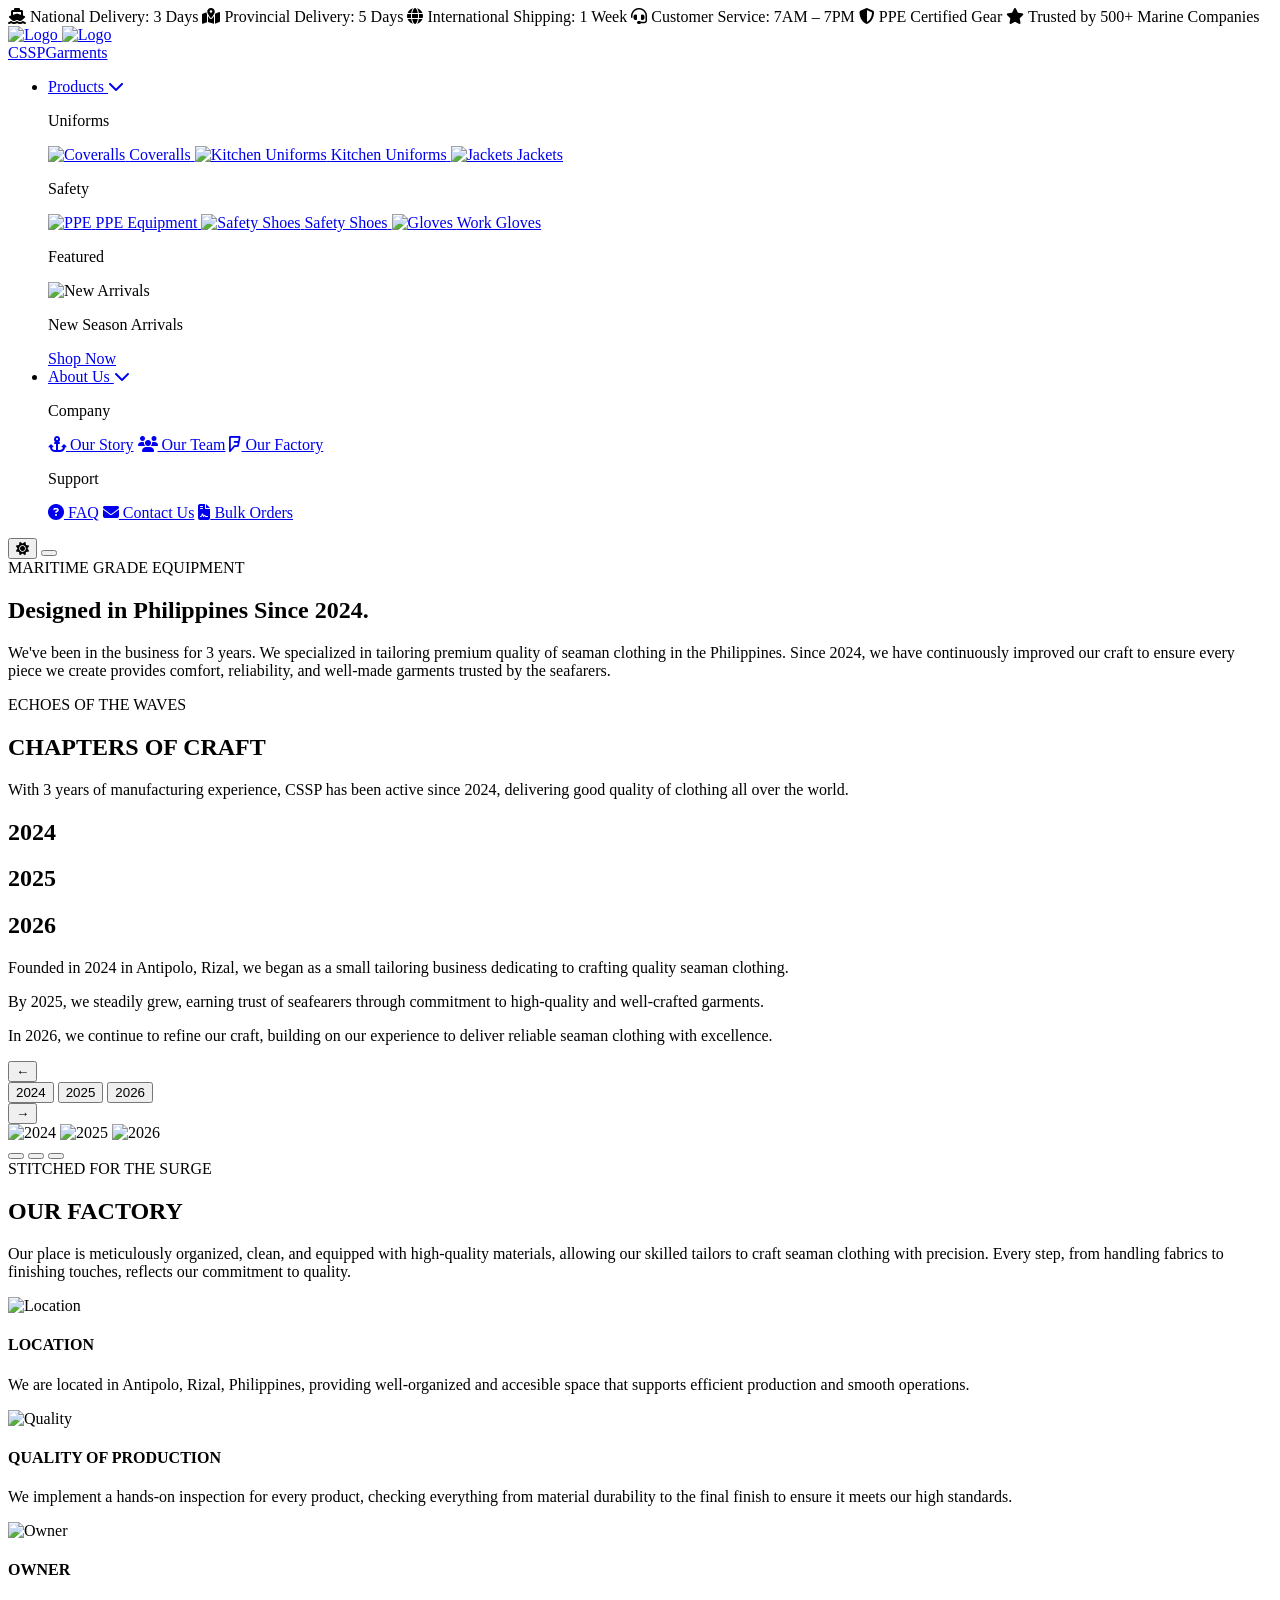
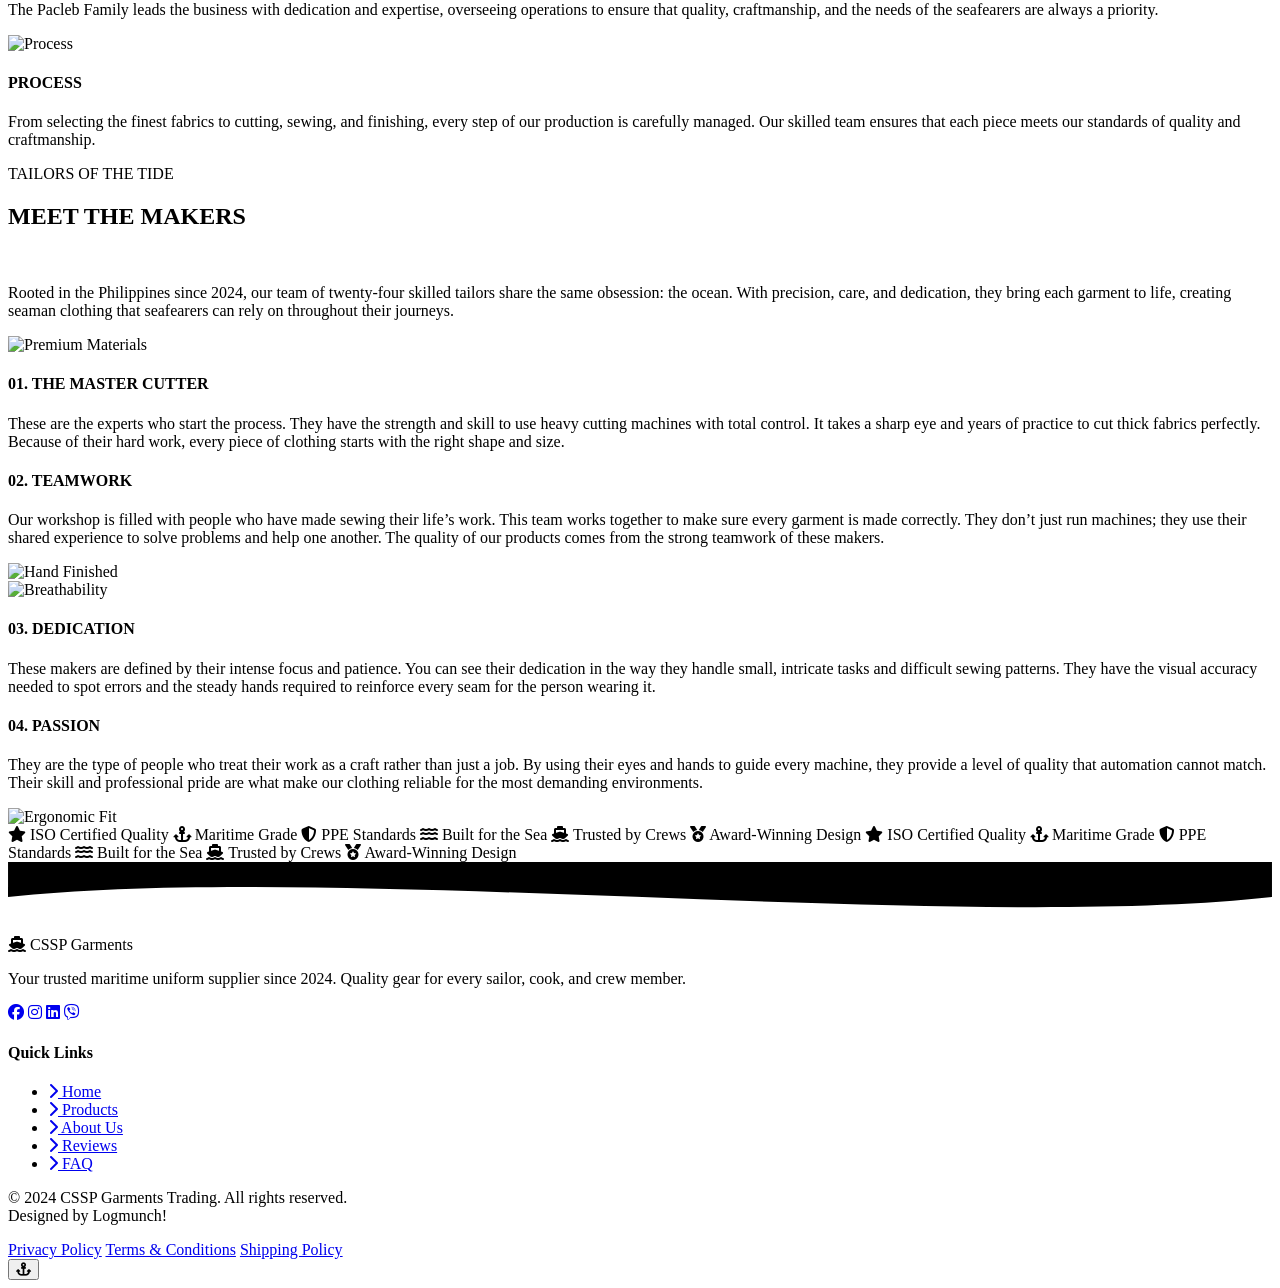
==== AboutUs.html @ a7395da7 "Change greeting from 'Hello' to 'Goodbye'" ====
<!DOCTYPE html>
<html lang="en" data-theme="light">
<head>
    <meta charset="UTF-8">
    <meta name="viewport" content="width=device-width, initial-scale=1.0">
    <link rel="icon" href="images/CSSP_LOGO.png">
    <link rel="preconnect" href="https://fonts.googleapis.com">
    <link rel="preconnect" href="https://fonts.gstatic.com" crossorigin>
    <link href="https://fonts.googleapis.com/css2?family=Bebas+Neue&family=DM+Sans:ital,opsz,wght@0,9..40,100..1000;1,9..40,100..1000&display=swap" rel="stylesheet">
    <link rel="stylesheet" href="https://cdnjs.cloudflare.com/ajax/libs/font-awesome/6.5.0/css/all.min.css"/>
    <link rel="stylesheet" href="styleAbout.css">
    <script src="https://kit.fontawesome.com/493ae0299a.js" crossorigin="anonymous"></script>
    <script src="scriptAbout.js"></script>
    <title>About Us – CSSP Garments Trading</title>
</head>
<body>

  <!-- ===== PRE-HEADER ===== -->
  <div class="pre-header">
    <div class="ticker-track" id="tickerTrack">
      <span><i class="fa-solid fa-ship"></i> National Delivery: 3 Days</span>
      <span><i class="fa-solid fa-map-location-dot"></i> Provincial Delivery: 5 Days</span>
      <span><i class="fa-solid fa-globe"></i> International Shipping: 1 Week</span>
      <span><i class="fa-solid fa-headset"></i> Customer Service: 7AM – 7PM</span>
      <span><i class="fa-solid fa-shield-halved"></i> PPE Certified Gear</span>
      <span><i class="fa-solid fa-star"></i> Trusted by 500+ Marine Companies</span>
    </div>
  </div>


  <header class="site-header" id="siteHeader">
    <div class="header-inner">
      <!-- Logo -->
      <a href="Home.html" class="logo-wrap">
        <div class="logo-icon">
          <img src="images/logo-light-text.png" class="logo-img light-logo" alt="Logo">
          <img src="images/logo-dark-text.png" class="logo-img dark-logo" alt="Logo">
        </div>
        <div class="logo-text">CSSP<span>Garments</span></div>
      </a>
 
      <!-- Main nav -->
      <nav class="main-nav" id="mainNav">
        <ul class="nav-list">
 
          <!-- Products mega menu -->
          <li class="nav-item has-mega">
            <a href="#products" class="nav-link">Products <i class="fa-solid fa-chevron-down nav-caret"></i></a>
            <div class="mega-menu">
              <div class="mega-inner">
                <div class="mega-col">
                  <p class="mega-label">Uniforms</p>
                  <a href="#" class="mega-item">
                    <img src="https://placehold.co/60x60/1a3a5c/ffffff?text=CV" alt="Coveralls" />
                    <span>Coveralls</span>
                  </a>
                  <a href="#" class="mega-item">
                    <img src="https://placehold.co/60x60/1a3a5c/ffffff?text=KU" alt="Kitchen Uniforms" />
                    <span>Kitchen Uniforms</span>
                  </a>
                  <a href="#" class="mega-item">
                    <img src="https://placehold.co/60x60/1a3a5c/ffffff?text=JK" alt="Jackets" />
                    <span>Jackets</span>
                  </a>
                </div>
                <div class="mega-col">
                  <p class="mega-label">Safety</p>
                  <a href="#" class="mega-item">
                    <img src="https://placehold.co/60x60/e63946/ffffff?text=PP" alt="PPE" />
                    <span>PPE Equipment</span>
                  </a>
                  <a href="#" class="mega-item">
                    <img src="https://placehold.co/60x60/e63946/ffffff?text=SH" alt="Safety Shoes" />
                    <span>Safety Shoes</span>
                  </a>
                  <a href="#" class="mega-item">
                    <img src="https://placehold.co/60x60/e63946/ffffff?text=GL" alt="Gloves" />
                    <span>Work Gloves</span>
                  </a>
                </div>
                <div class="mega-col mega-featured">
                  <p class="mega-label">Featured</p>
                  <div class="mega-feature-card">
                    <img src="https://placehold.co/200x140/f4d03f/1a3a5c?text=New+Arrivals" alt="New Arrivals" />
                    <p>New Season Arrivals</p>
                    <a href="#" class="btn-sm">Shop Now</a>
                  </div>
                </div>
              </div>
            </div>
          </li>
 
          <!-- About Us mega menu -->
          <li class="nav-item has-mega">
            <a href="#about" class="nav-link">About Us <i class="fa-solid fa-chevron-down nav-caret"></i></a>
            <div class="mega-menu">
              <div class="mega-inner">
                <div class="mega-col">
                  <p class="mega-label">Company</p>
                  <a href="#history" class="mega-item text-only"><i class="fa-solid fa-anchor"></i> Our Story</a>
                  <a href="#people" class="mega-item text-only"><i class="fa-solid fa-users"></i> Our Team</a>
                  <a href="#factory" class="mega-item text-only"><i class="fa-brands fa-foursquare"></i></i> Our Factory</a>
                </div>
                <div class="mega-col">
                  <p class="mega-label">Support</p>
                  <a href="#faq" class="mega-item text-only"><i class="fa-solid fa-circle-question"></i> FAQ</a>
                  <a href="#footer" class="mega-item text-only"><i class="fa-solid fa-envelope"></i> Contact Us</a>
                  <a href="#" class="mega-item text-only"><i class="fa-solid fa-file-contract"></i> Bulk Orders</a>
                </div>
              </div>
            </div>
          </li>
 
        </ul>
      </nav>
 
      <!-- Right-side icon group -->
      <div class="header-actions">

        <!-- Light/Dark mode toggle -->
        <button class="theme-toggle" id="themeToggle" title="Toggle Theme">
          <i class="fa-solid fa-sun" id="themeIcon"></i>
        </button>
 
        <!-- Hamburger (mobile only) -->
        <button class="hamburger" id="hamburger" aria-label="Open menu">
          <span></span><span></span><span></span>
        </button>
      </div>
    </div>
  </header>

  <section class="hero-about">
    <span class="hero-subtitle">MARITIME GRADE EQUIPMENT</span>
    <h1>
        Designed in <span class="ph">Philippines</span>
        <span class="year">Since 2024.</span>
    </h1>
    <p>We've been in the business for 3 years. We specialized in tailoring premium quality of seaman clothing in the Philippines. Since 2024, we have continuously improved our craft to ensure every piece we create provides comfort, reliability, and well-made garments trusted by the seafarers.</p>
  </section>
 
  <!--HISTORY SECTION -->
  <section id="history" class="history-wrapper history-section">
    <div class="history-content">
      <span class="history-subtitle">ECHOES OF THE WAVES</span>
      <h2 class="section-title history-title">CHAPTERS OF CRAFT</h2>
      <p>With 3 years of manufacturing experience, CSSP has been active since 2024, delivering good quality of clothing all over the world.</p>
  
      <div class="year-viewport">
        <div class="year-list" id="yearList">
         <h1 class="big-year">2024</h1>
         <h1 class="big-year">2025</h1>
         <h1 class="big-year">2026</h1>
        </div>
      </div>

      <div class="desc-container">
        <p class="growth-desc desc1">Founded in 2024 in Antipolo, Rizal, we began as a small tailoring business dedicating to crafting quality seaman clothing.</p>
        <p class="growth-desc desc2">By 2025, we steadily grew, earning trust of seafearers through commitment to high-quality and well-crafted garments.</p>
        <p class="growth-desc desc3">In 2026, we continue to refine our craft, building on our experience to deliver reliable seaman clothing with excellence.</p>
      </div>

      <div class="timeline-nav">
        <button class="arrow arr-left" data-slide="prev">←</button>
        <div class="year-wrapper">
          <button class="small-year" data-year="0">2024</button>
          <button class="small-year" data-year="1">2025</button>
          <button class="small-year" data-year="2">2026</button>
        </div>
        <button class="arrow arr-right" data-slide="next">→</button>
      </div>
    </div>

    <div class="history-pictures">
      <img src="images/IMG_1382.JPG" class="img-slide img1" alt="2024">
      <img src="images/IMG_1377.JPG" class="img-slide img2" alt="2025">
      <img src="images/IMG_1405.JPG" class="img-slide img3" alt="2026">
      
      <div class="pagination-dots">
        <button class="dot dot1" data-slide="0"></button>
        <button class="dot dot2" data-slide="1"></button>
        <button class="dot dot3" data-slide="2"></button>
      </div>
    </div>
  </section>

  <!--TAILOR SHOP SECTION -->
  <section id="tailor" class="tailor-wrapper tailor-section">
    <div class="tailor-container">
      <div class="tailor-intro">
        <span class="tailor-subtitle">STITCHED FOR THE SURGE</span>
        <h2 class="section-title tailor-title">OUR FACTORY</h2>
        <p>Our place is meticulously organized, clean, and equipped with high-quality materials, allowing our skilled tailors to craft seaman clothing with precision. Every step, from handling fabrics to finishing touches, reflects our commitment to quality.</p>
      </div>

      <div class="photo-grid">
        <div class="photo-card">
          <img src="images/location.jpeg" alt="Location">
          <div class="photo-info">
            <h4>LOCATION</h4>
            <p>We are located in Antipolo, Rizal, Philippines, providing well-organized and accesible space that supports efficient production and smooth operations.</p>
          </div>
        </div>

        <div class="photo-card">
          <img src="images/quality.JPG" alt="Quality">
          <div class="photo-info">
            <h4>QUALITY OF PRODUCTION</h4>
            <p>We implement a hands-on inspection for every product, checking everything from material durability to the final finish to ensure it meets our high standards.</p>
          </div>
        </div>

        <div class="photo-card">
          <img src="images/owner.jpeg" alt="Owner">
          <div class="photo-info">
            <h4>OWNER</h4>
            <p>The Pacleb Family leads the business with dedication and expertise, overseeing operations to ensure that quality, craftmanship, and the needs of the seafearers are always a priority.</p>
          </div>
        </div>

        <div class="photo-card">
          <img src="images/process.JPG" alt="Process">
          <div class="photo-info">
            <h4>PROCESS</h4>
            <p>From selecting the finest fabrics to cutting, sewing, and finishing, every step of our production is carefully managed. Our skilled team ensures that each piece meets our standards of quality and craftmanship.</p>
          </div>
        </div>
      </div>
    </div>
  </section>


  <!-- PEOPLE SECTION -->
  <section id="people" class="people-wrapper people-section">
    <div class="people-container">
      <div class="people-intro">
        <span class="people-subtitle">TAILORS OF THE TIDE</span>
        <h2 class="section-title people-title">MEET THE MAKERS</h2><br>
        <p>Rooted in the Philippines since 2024, our team of twenty-four skilled tailors share the same obsession: the ocean. With precision, care, and dedication, they bring each garment to life, creating seaman clothing that seafearers can rely on throughout their journeys.</p>
      </div>

      <div class="picture-grid">
        <div class="grid-item item-lg">
          <div class="inner">
            <div class="img-box">
              <img src="images/IMG_1175.JPG" alt="Premium Materials">
            </div>
          </div>
        </div>
      
        <div class="grid-item item-sm">
          <div class="inner content-box">
            <h4>01. THE MASTER CUTTER</h4>
            <p>These are the experts who start the process. They have the strength and skill to use heavy cutting machines with total control. It takes a sharp eye and years of practice to cut thick fabrics perfectly. Because of their hard work, every piece of clothing starts with the right shape and size.</p>
          </div>
        </div>

        <div class="grid-item item-md">
          <div class="inner content-box">
            <h4>02. TEAMWORK</h4>
            <p>Our workshop is filled with people who have made sewing their life’s work. This team works together to make sure every garment is made correctly. They don’t just run machines; they use their shared experience to solve problems and help one another. The quality of our products comes from the strong teamwork of these makers.</p>
          </div>
        </div>

        <div class="grid-item item-wide">
          <div class="inner">
            <div class="img-box">
              <img src="images/(Staff_1) IMG_1152.JPG" alt="Hand Finished">
            </div>
          </div>
        </div>

        <div class="grid-item item-wide">
          <div class="inner">
            <div class="img-box">
              <img src="images/IMG_1230.JPG" alt="Breathability">
            </div>
          </div>
        </div>

        <div class="grid-item item-md">
          <div class="inner content-box">
            <h4>03. DEDICATION</h4>
            <p>These makers are defined by their intense focus and patience. You can see their dedication in the way they handle small, intricate tasks and difficult sewing patterns. They have the visual accuracy needed to spot errors and the steady hands required to reinforce every seam for the person wearing it.</p>
          </div>
        </div>

        <div class="grid-item item-sm">
          <div class="inner content-box">
            <h4>04. PASSION</h4>
            <p>They are the type of people who treat their work as a craft rather than just a job. By using their eyes and hands to guide every machine, they provide a level of quality that automation cannot match. Their skill and professional pride are what make our clothing reliable for the most demanding environments.</p>
          </div>
        </div>

        <div class="grid-item item-lg">
          <div class="inner">
            <div class="img-box">
              <img src="images/IMG_1250.JPG" alt="Ergonomic Fit">
            </div>
          </div>
        </div>
      </div>
    </div>
  </section>

  <!-- ===== INFINITE TICKER 1 ===== -->
  <div class="section-ticker">
    <div class="ticker2-track">
      <span><i class="fa-solid fa-star"></i> ISO Certified Quality</span>
      <span><i class="fa-solid fa-anchor"></i> Maritime Grade</span>
      <span><i class="fa-solid fa-shield-halved"></i> PPE Standards</span>
      <span><i class="fa-solid fa-water"></i> Built for the Sea</span>
      <span><i class="fa-solid fa-ship"></i> Trusted by Crews</span>
      <span><i class="fa-solid fa-medal"></i> Award-Winning Design</span>
      <span><i class="fa-solid fa-star"></i> ISO Certified Quality</span>
      <span><i class="fa-solid fa-anchor"></i> Maritime Grade</span>
      <span><i class="fa-solid fa-shield-halved"></i> PPE Standards</span>
      <span><i class="fa-solid fa-water"></i> Built for the Sea</span>
      <span><i class="fa-solid fa-ship"></i> Trusted by Crews</span>
      <span><i class="fa-solid fa-medal"></i> Award-Winning Design</span>
    </div>
  </div>


  <!-- ===== FOOTER ===== -->
  <footer class="site-footer" id="footer">
    <div class="footer-wave">
      <svg viewBox="0 0 1440 80" xmlns="http://www.w3.org/2000/svg"><path d="M0,40 C360,0 1080,80 1440,40 L1440,0 L0,0 Z" /></svg>
    </div>
            
    <div class="footer-inner">
        
    <!-- Brand col -->
      <div class="footer-col brand-col">
        <div class="footer-logo">
          <i class="fa-solid fa-ship"></i>
          <span>CSSP Garments</span>
        </div>
        <p>Your trusted maritime uniform supplier since 2024. Quality gear for every sailor, cook, and crew member.</p>
        <div class="social-icons">
          <a href="#" title="Facebook"><i class="fa-brands fa-facebook"></i></a>
          <a href="#" title="Instagram"><i class="fa-brands fa-instagram"></i></a>
          <a href="#" title="LinkedIn"><i class="fa-brands fa-linkedin"></i></a>
          <a href="#" title="Viber"><i class="fa-brands fa-viber"></i></a>
        </div>
      </div>
        
      <!-- Quick links -->
      <div class="footer-col">
        <h4>Quick Links</h4>
        <ul>
          <li><a href="#home"><i class="fa-solid fa-chevron-right"></i> Home</a></li>
          <li><a href="#products"><i class="fa-solid fa-chevron-right"></i> Products</a></li>
          <li><a href="#about"><i class="fa-solid fa-chevron-right"></i> About Us</a></li>
          <li><a href="#reviews"><i class="fa-solid fa-chevron-right"></i> Reviews</a></li>
          <li><a href="#faq"><i class="fa-solid fa-chevron-right"></i> FAQ</a></li>
        </ul>
      </div>

      <div class="footer-bottom">
        <p>&copy; 2024 CSSP Garments Trading. All rights reserved.<br> Designed by Logmunch!</p>
        <div class="legal-links">
          <a href="#">Privacy Policy</a>
          <a href="#">Terms & Conditions</a>
          <a href="#">Shipping Policy</a>
        </div>
      </div>
  </footer>
    
  <!-- Back to top button -->
  <button class="back-to-top" id="backToTop" title="Back to Top">
    <i class="fa-solid fa-anchor"></i>
  </button>
  
</body>
</html>
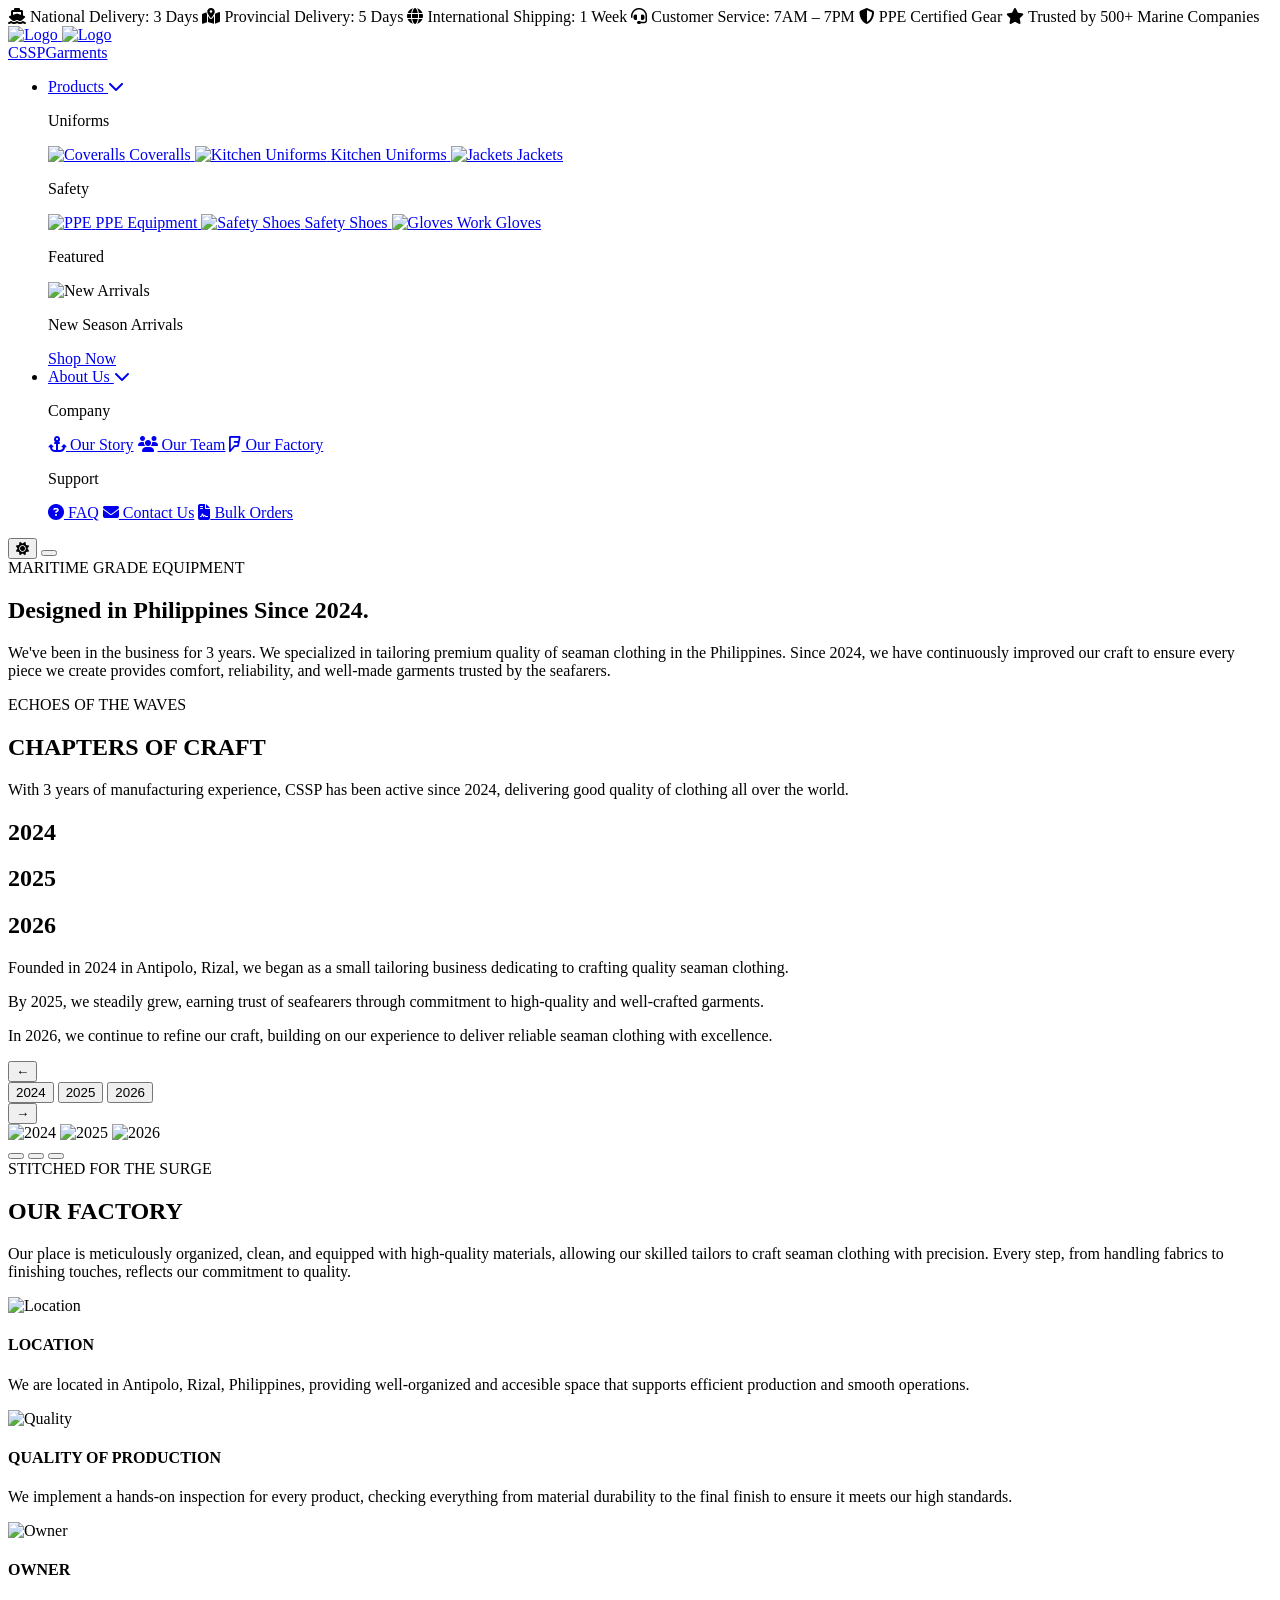
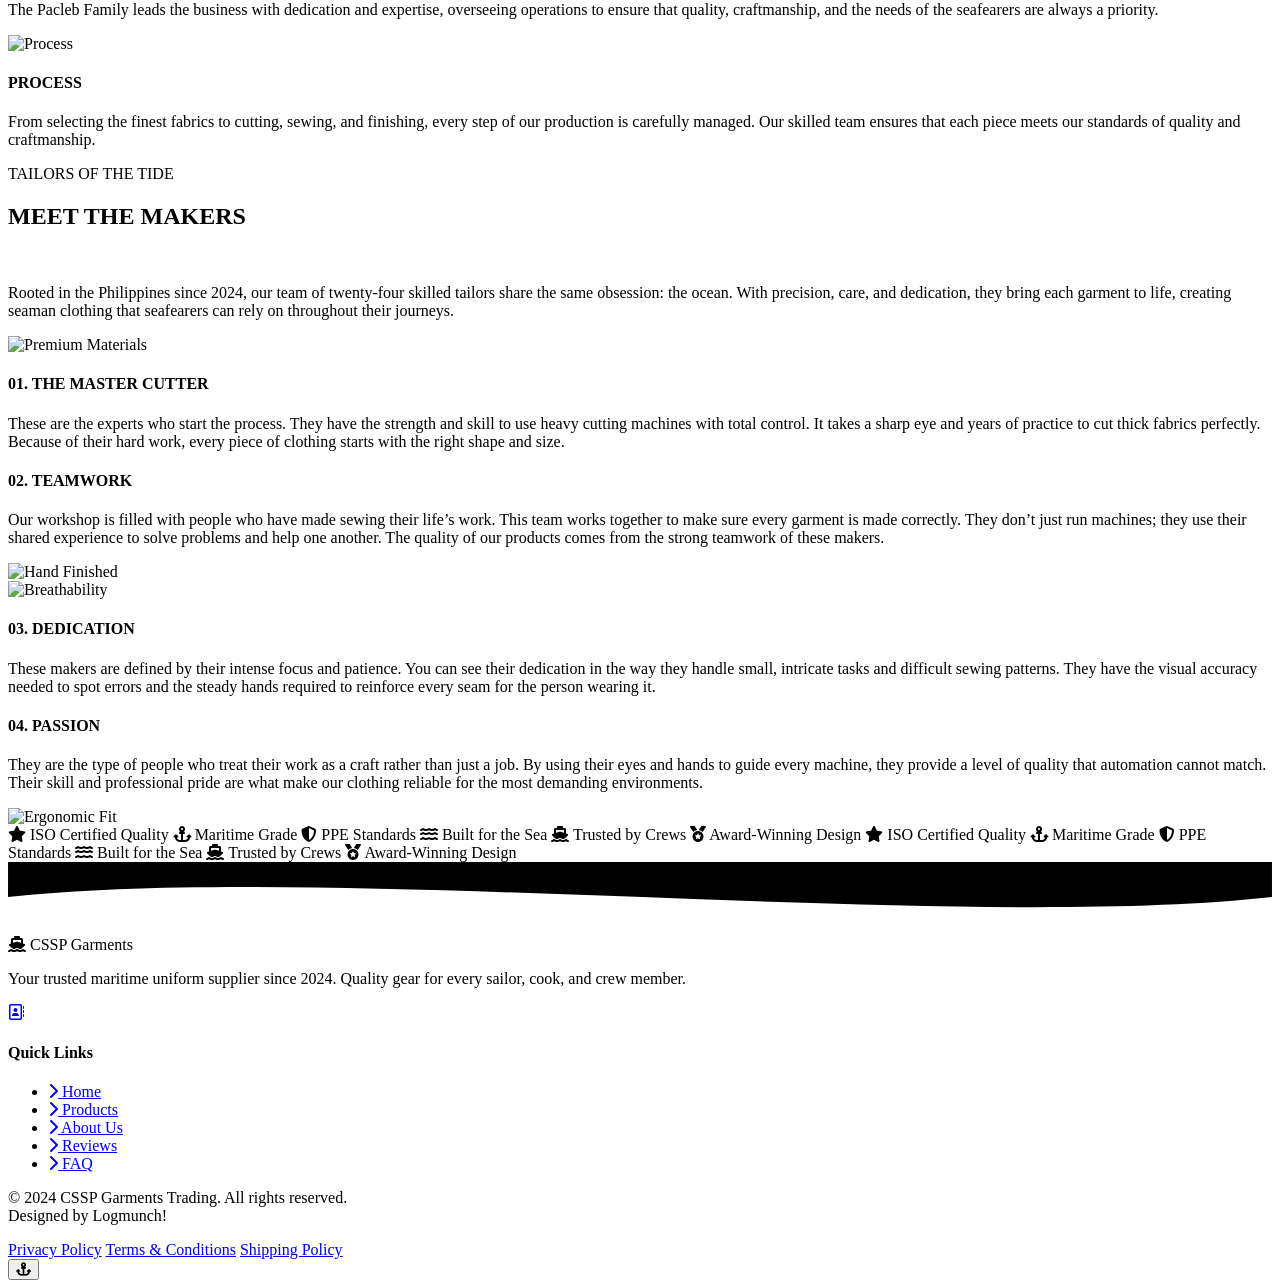
==== commit 958abf85: "Update social link footer" ====
--- a/AboutUs.html
+++ b/AboutUs.html
@@ -338,10 +338,7 @@
         </div>
         <p>Your trusted maritime uniform supplier since 2024. Quality gear for every sailor, cook, and crew member.</p>
         <div class="social-icons">
-          <a href="#" title="Facebook"><i class="fa-brands fa-facebook"></i></a>
-          <a href="#" title="Instagram"><i class="fa-brands fa-instagram"></i></a>
-          <a href="#" title="LinkedIn"><i class="fa-brands fa-linkedin"></i></a>
-          <a href="#" title="Viber"><i class="fa-brands fa-viber"></i></a>
+          <a href="./Contacts.html" title="Contacts"><i class="fa-regular fa-address-book"></i></a>
         </div>
       </div>
         
